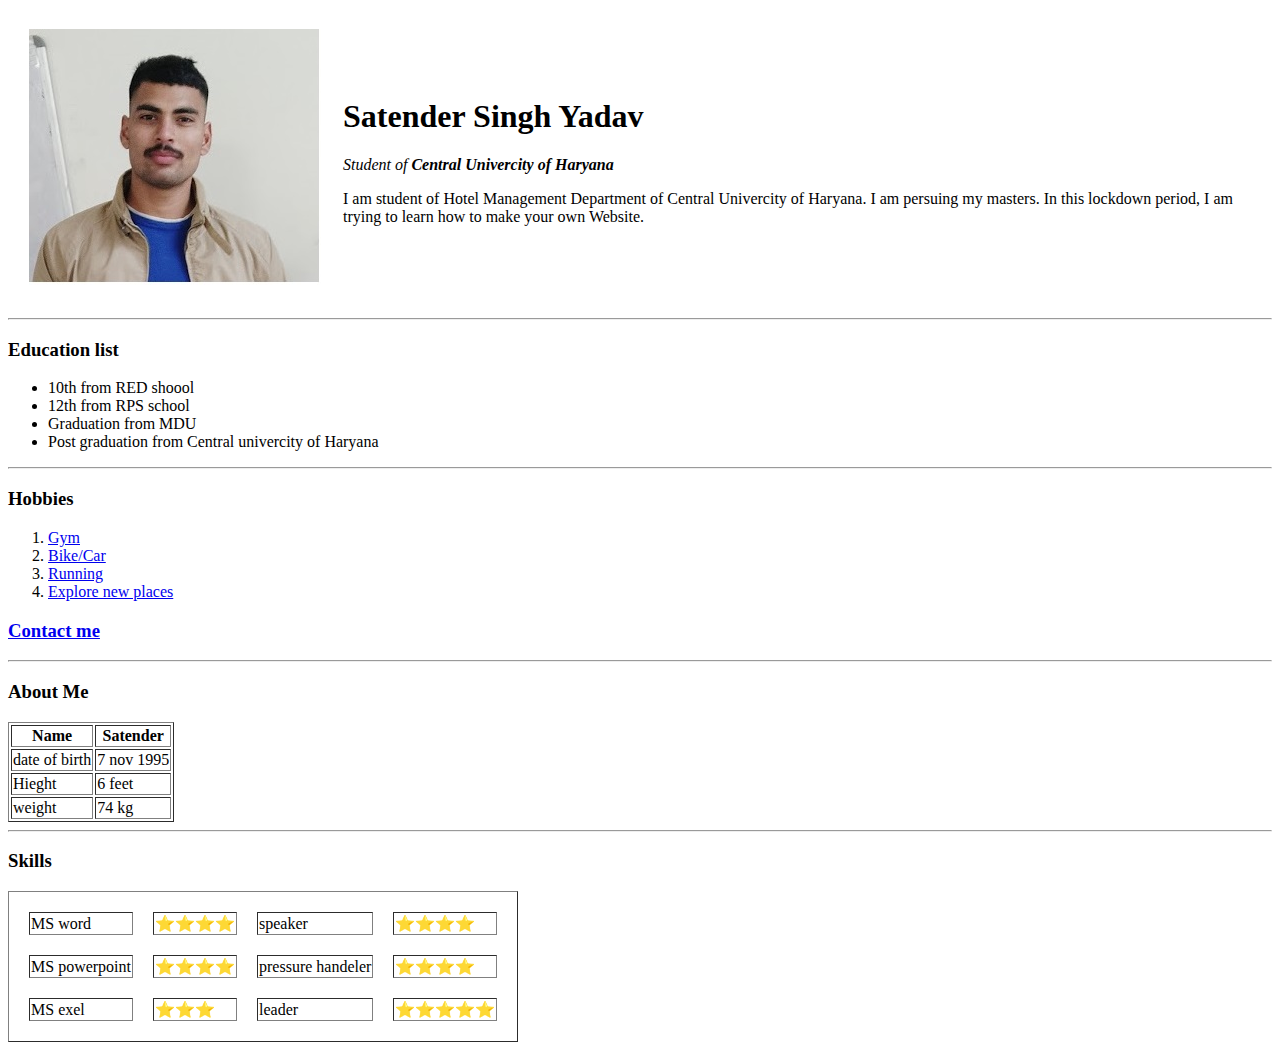
==== index.html @ 46603409 "Add files via upload" ====
<!DOCTYPE html>
    <html lang="en" dir="ltr">
      <head>
        <meta charset="utf-8">
        <title>Satender's personal site </title>
      </head>
      <body>
        <table cellspacing="20">
          <tr>
            <td>        <img src="satender.jpg" alt="personal security"></td>
            <td>  <h1> Satender Singh Yadav</h1>
              <p>
                <em> Student of <strong>Central Univercity of Haryana</strong> </em></p>
                <p>
                I am student of Hotel Management Department of Central Univercity of Haryana. I am persuing my masters.
                In this lockdown period, I am trying to learn how to make your own Website. </p></td>
          </tr>
        </table>


        <hr>
        <h3>Education list</h3>
          <ul>
            <li> 10th from RED shoool </li>
        <li>12th from RPS school
          </li>
        <li>Graduation from MDU </li>
        <li>Post graduation from Central univercity of Haryana </li> </ul>
      <hr>
        <h3> Hobbies </h3> <ol>
          <li><a href="https://www.instagram.com/p/B6lFTYrnRAy/">Gym</a></li>
          <li><a href="https://www.instagram.com/p/B6lE4d0HA8A/">Bike/Car</a></li>
          <li><a href="https://www.instagram.com/p/B47nWojHzjJ/">Running</a></li>
          <li><a href="https://www.instagram.com/p/B6lKYd8HDaq/">Explore new places</a></li>
        </ol>
        <h3><a href="contact.html">Contact me</a></h3>

        <hr>
        <h3><strong> About Me </strong> </h3>
        <table border="1">
          <thead>
            <tr>
              <th>Name</th>
              <th>Satender</th>
              </tr>
          </thead>
          <tbody>
            <tr>
              <td>date of birth</td>
              <td>7 nov 1995</td>
            </tr>
            <tr>
              <td>Hieght </td>
              <td>6 feet</td>
              </tr>
            <tr>
              <td>weight</td>
              <td>74 kg</td>
            </tr>
            </table>
            <hr>

        <h3>Skills</h3>
        <table border="1" cellspacing="20" pixels="10">
          <tr>
              <td>MS word</td>
              <td>⭐⭐⭐⭐</td>
              <td>speaker</td>
              <td>⭐⭐⭐⭐</td>
          </tr>
          <tr>
            <td>MS powerpoint</td>
            <td>⭐⭐⭐⭐</td>
            <td>pressure handeler</td>
            <td>⭐⭐⭐⭐</td>
          </tr>
          <tr>
            <td>MS exel</td>
          <td>⭐⭐⭐</td>
          <td>leader</td>
          <td>⭐⭐⭐⭐⭐</td>

          </tr>
        </table>

      </body>
    </html>
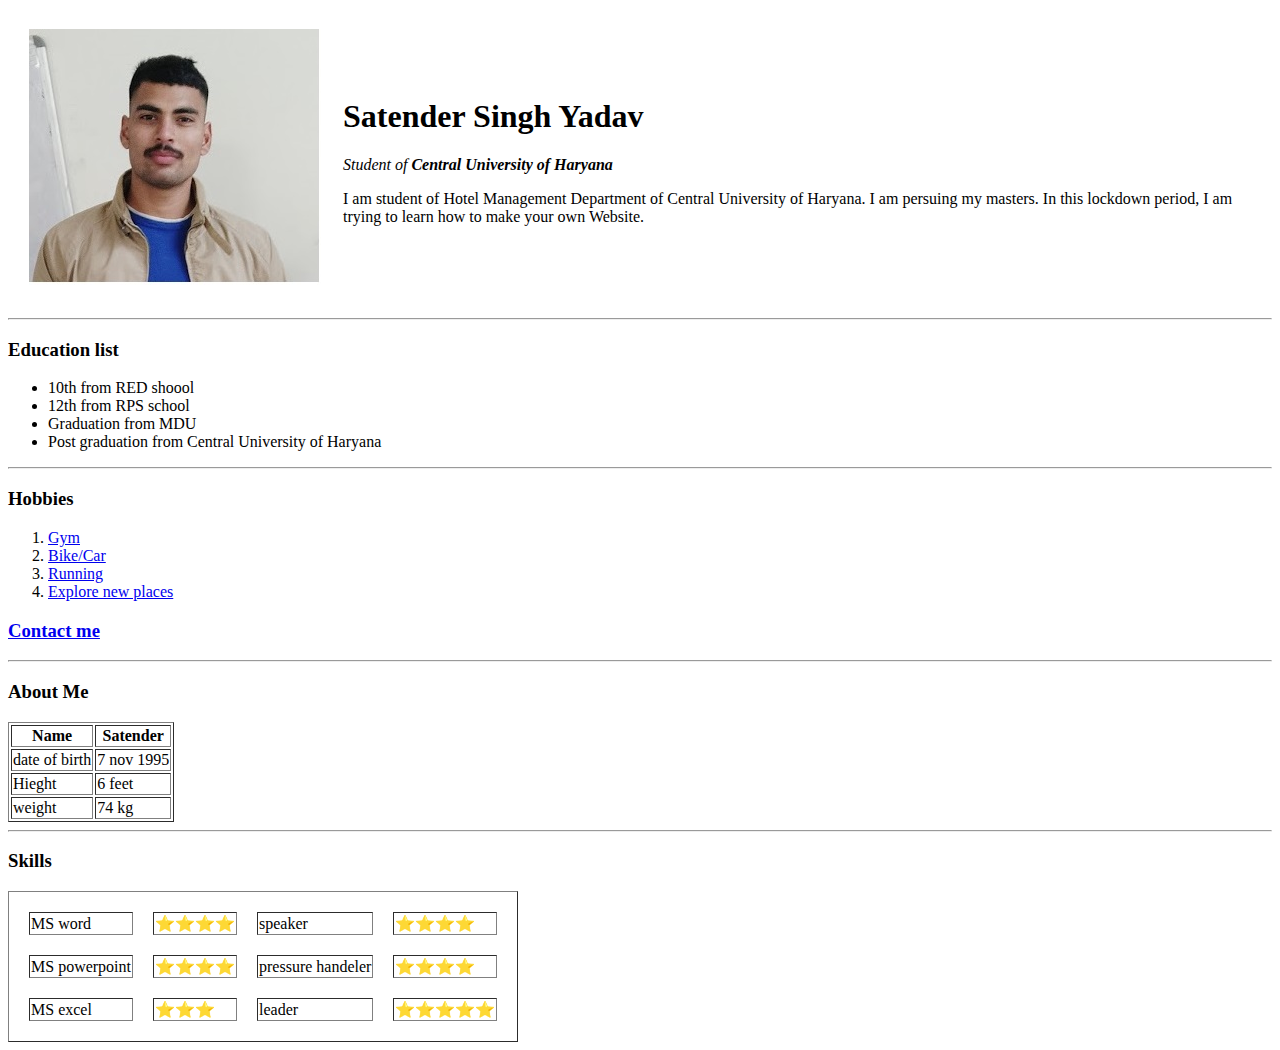
==== commit 888b7256: "Add files via upload" ====
--- a/index.html
+++ b/index.html
@@ -10,9 +10,9 @@
             <td>        <img src="satender.jpg" alt="personal security"></td>
             <td>  <h1> Satender Singh Yadav</h1>
               <p>
-                <em> Student of <strong>Central Univercity of Haryana</strong> </em></p>
+                <em> Student of <strong>Central University of Haryana</strong> </em></p>
                 <p>
-                I am student of Hotel Management Department of Central Univercity of Haryana. I am persuing my masters.
+                I am student of Hotel Management Department of Central University of Haryana. I am persuing my masters.
                 In this lockdown period, I am trying to learn how to make your own Website. </p></td>
           </tr>
         </table>
@@ -25,7 +25,7 @@
         <li>12th from RPS school
           </li>
         <li>Graduation from MDU </li>
-        <li>Post graduation from Central univercity of Haryana </li> </ul>
+        <li>Post graduation from Central University of Haryana </li> </ul>
       <hr>
         <h3> Hobbies </h3> <ol>
           <li><a href="https://www.instagram.com/p/B6lFTYrnRAy/">Gym</a></li>
@@ -75,7 +75,7 @@
             <td>⭐⭐⭐⭐</td>
           </tr>
           <tr>
-            <td>MS exel</td>
+            <td>MS excel</td>
           <td>⭐⭐⭐</td>
           <td>leader</td>
           <td>⭐⭐⭐⭐⭐</td>
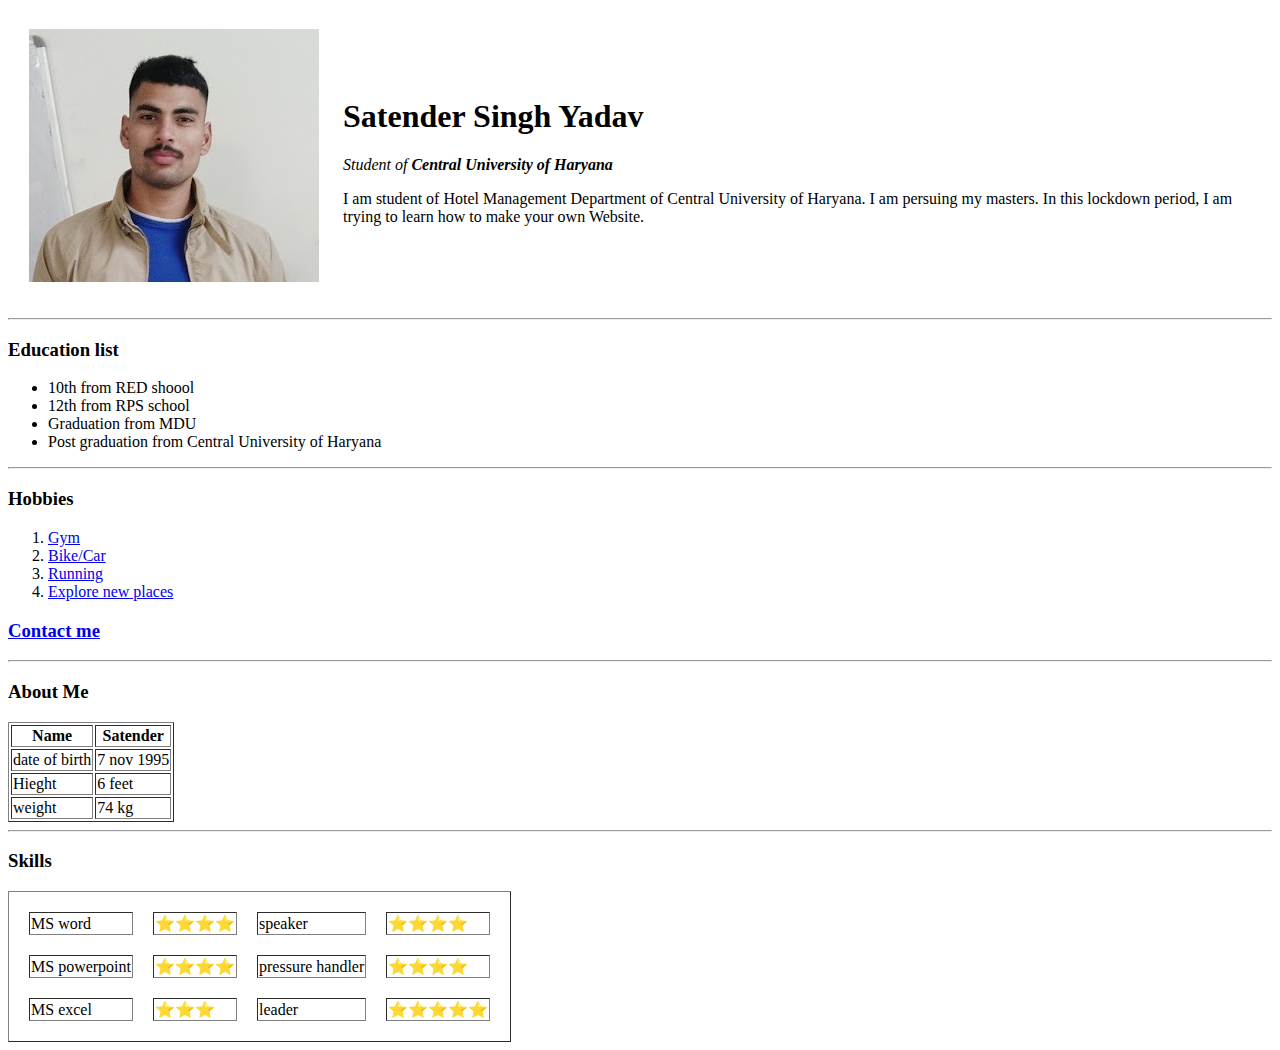
==== commit b9ec9d23: "Add files via upload" ====
--- a/index.html
+++ b/index.html
@@ -71,7 +71,7 @@
           <tr>
             <td>MS powerpoint</td>
             <td>⭐⭐⭐⭐</td>
-            <td>pressure handeler</td>
+            <td>pressure handler</td>
             <td>⭐⭐⭐⭐</td>
           </tr>
           <tr>
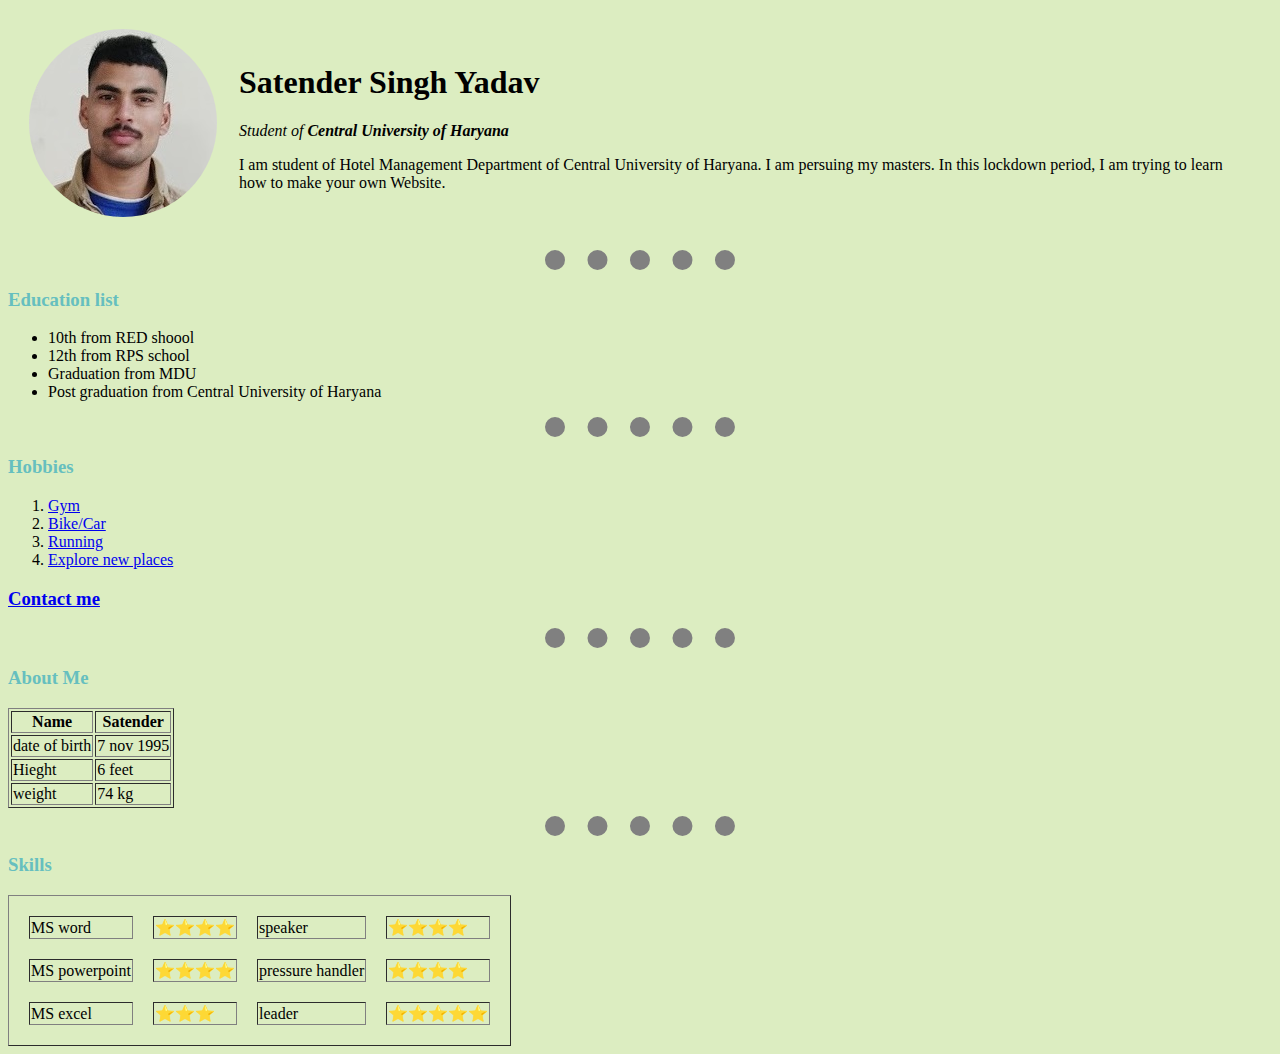
==== commit 13cdaa3b: "Add files via upload" ====
--- a/index.html
+++ b/index.html
@@ -1,87 +1,88 @@
-    <!DOCTYPE html>
-    <html lang="en" dir="ltr">
-      <head>
-        <meta charset="utf-8">
-        <title>Satender's personal site </title>
-      </head>
-      <body>
-        <table cellspacing="20">
-          <tr>
-            <td>        <img src="satender.jpg" alt="personal security"></td>
-            <td>  <h1> Satender Singh Yadav</h1>
-              <p>
-                <em> Student of <strong>Central University of Haryana</strong> </em></p>
-                <p>
-                I am student of Hotel Management Department of Central University of Haryana. I am persuing my masters.
-                In this lockdown period, I am trying to learn how to make your own Website. </p></td>
-          </tr>
-        </table>
+<!DOCTYPE html>
+<html lang="en" dir="ltr">
+  <head>
+    <meta charset="utf-8">
+    <title>Satender's personal site </title>
+    <link rel="stylesheet" href="css/style.css">
+  </head>
+  <body>
+    <table cellspacing="20">
+      <tr>
+        <td>        <img src="satender.png" alt="personal security"></td>
+        <td>  <h1> Satender Singh Yadav</h1>
+          <p>
+            <em> Student of <strong>Central University of Haryana</strong> </em></p>
+            <p>
+            I am student of Hotel Management Department of Central University of Haryana. I am persuing my masters.
+            In this lockdown period, I am trying to learn how to make your own Website. </p></td>
+      </tr>
+    </table>
 
 
+    <hr>
+    <h3>Education list</h3>
+      <ul>
+        <li> 10th from RED shoool </li>
+    <li>12th from RPS school
+      </li>
+    <li>Graduation from MDU </li>
+    <li>Post graduation from Central University of Haryana </li> </ul>
+  <hr>
+    <h3> Hobbies </h3> <ol>
+      <li><a href="https://www.instagram.com/p/B6lFTYrnRAy/">Gym</a></li>
+      <li><a href="https://www.instagram.com/p/B6lE4d0HA8A/">Bike/Car</a></li>
+      <li><a href="https://www.instagram.com/p/B47nWojHzjJ/">Running</a></li>
+      <li><a href="https://www.instagram.com/p/B6lKYd8HDaq/">Explore new places</a></li>
+    </ol>
+    <h3><a href="contact.html">Contact me</a></h3>
+
+    <hr>
+    <h3><strong> About Me </strong> </h3>
+    <table border="1">
+      <thead>
+        <tr>
+          <th>Name</th>
+          <th>Satender</th>
+          </tr>
+      </thead>
+      <tbody>
+        <tr>
+          <td>date of birth</td>
+          <td>7 nov 1995</td>
+        </tr>
+        <tr>
+          <td>Hieght </td>
+          <td>6 feet</td>
+          </tr>
+        <tr>
+          <td>weight</td>
+          <td>74 kg</td>
+        </tr>
+        </table>
         <hr>
-        <h3>Education list</h3>
-          <ul>
-            <li> 10th from RED shoool </li>
-        <li>12th from RPS school
-          </li>
-        <li>Graduation from MDU </li>
-        <li>Post graduation from Central University of Haryana </li> </ul>
-      <hr>
-        <h3> Hobbies </h3> <ol>
-          <li><a href="https://www.instagram.com/p/B6lFTYrnRAy/">Gym</a></li>
-          <li><a href="https://www.instagram.com/p/B6lE4d0HA8A/">Bike/Car</a></li>
-          <li><a href="https://www.instagram.com/p/B47nWojHzjJ/">Running</a></li>
-          <li><a href="https://www.instagram.com/p/B6lKYd8HDaq/">Explore new places</a></li>
-        </ol>
-        <h3><a href="contact.html">Contact me</a></h3>
 
-        <hr>
-        <h3><strong> About Me </strong> </h3>
-        <table border="1">
-          <thead>
-            <tr>
-              <th>Name</th>
-              <th>Satender</th>
-              </tr>
-          </thead>
-          <tbody>
-            <tr>
-              <td>date of birth</td>
-              <td>7 nov 1995</td>
-            </tr>
-            <tr>
-              <td>Hieght </td>
-              <td>6 feet</td>
-              </tr>
-            <tr>
-              <td>weight</td>
-              <td>74 kg</td>
-            </tr>
-            </table>
-            <hr>
+    <h3>Skills</h3>
+    <table border="1" cellspacing="20" pixels="10">
+      <tr>
+          <td>MS word</td>
+          <td>⭐⭐⭐⭐</td>
+          <td>speaker</td>
+          <td>⭐⭐⭐⭐</td>
+      </tr>
+      <tr>
+        <td>MS powerpoint</td>
+        <td>⭐⭐⭐⭐</td>
+        <td>pressure handler</td>
+        <td>⭐⭐⭐⭐</td>
+      </tr>
+      <tr>
+        <td>MS excel</td>
+      <td>⭐⭐⭐</td>
+      <td>leader</td>
+      <td>⭐⭐⭐⭐⭐</td>
 
-        <h3>Skills</h3>
-        <table border="1" cellspacing="20" pixels="10">
-          <tr>
-              <td>MS word</td>
-              <td>⭐⭐⭐⭐</td>
-              <td>speaker</td>
-              <td>⭐⭐⭐⭐</td>
-          </tr>
-          <tr>
-            <td>MS powerpoint</td>
-            <td>⭐⭐⭐⭐</td>
-            <td>pressure handler</td>
-            <td>⭐⭐⭐⭐</td>
-          </tr>
-          <tr>
-            <td>MS excel</td>
-          <td>⭐⭐⭐</td>
-          <td>leader</td>
-          <td>⭐⭐⭐⭐⭐</td>
+      </tr>
+    </table>
 
-          </tr>
-        </table>
-
-      </body>
-    </html>
+  </body>
+</html>
--- a/css/style.css
+++ b/css/style.css
@@ -0,0 +1,7 @@
+body{background-color: #dcedc1}
+h3 {color: #66bfbf}
+hr {
+    border-color: gray;
+    border-style: dotted none none;
+    border-width: 20px;
+    width: 15%;}
